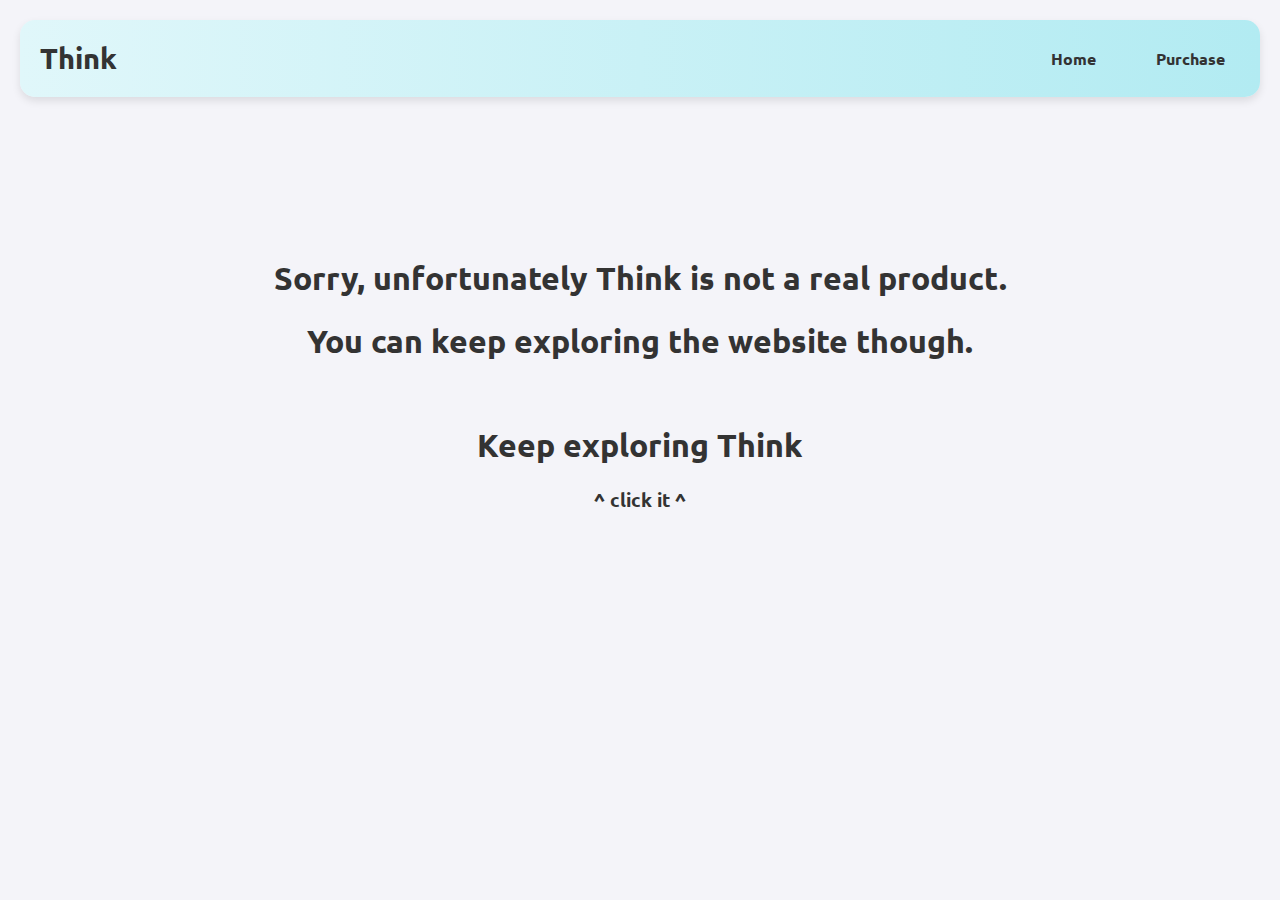
==== not-real.html @ 408a8155 "Overhauled website - almost complete!" ====
<!DOCTYPE html>
<html lang="en">
<head>
    <meta charset="UTF-8">
    <meta name="viewport" content="width=device-width, initial-scale=1.0">
    <title>Think - It's not real</title>
    <link rel="stylesheet" href="styles.css">
    <link href="https://fonts.googleapis.com/css2?family=Ubuntu:wght@400;700&display=swap" rel="stylesheet">
</head>
<body>
    <header>
        <nav>
            <a href="index.html" class="logo">Think</a>
            <ul class="nav-links">
                <li><a href="index.html">Home</a></li>
                <li><a href="#purchase">Purchase</a></li>
            </ul>
        </nav>
    </header>
    <br>
    <br>
    <br>
    <br>
    <br>
    <br>
<h1>Sorry, unfortunately Think is not a real product.</h1>
<h1>You can <a href="index.html" class="fancy-underline">keep exploring</a> the website though.</h1>
<br>
<h1><a href="index.html" class="fancy-underline">Keep exploring Think</a></h1>
<h3>^ click it ^</h3>
</body>
</html>
---- styles.css ----
body {
    font-family: 'Helvetica Neue', Arial, sans-serif;
    margin: 0;
    padding: 0;
    background-color: #f4f4f9;
    color: #333;
    text-align: center;
    font-family: 'Ubuntu';
}

header {
    background: linear-gradient(to right, #e0f7fa, #b2ebf2);
    color: #333;
    padding: 20px 0;
    text-align: center;
    box-shadow: 0 4px 8px rgba(0, 0, 0, 0.1);
    border-radius: 15px;
    margin: 20px;
}

nav {
    display: flex;
    justify-content: space-between;
    align-items: center;
    padding: 0 20px;
}

.logo {
    font-size: 1.8em;
    font-weight: bold;
    text-decoration: none;
    color: #333;
}

.nav-links {
    list-style: none;
    display: flex;
    gap: 30px;
    margin: 0;
    padding: 0;
}

.nav-links a {
    text-decoration: none;
    color: #333;
    font-weight: bold;
    padding: 10px 15px;
    transition: background-color 0.3s ease, color 0.3s ease;
    border-radius: 5px;
}

.nav-links a:hover {
    background-color: rgba(255, 255, 255, 0.7);
    color: #2196f3;
}

.purchase-section {
    padding: 50px 20px;
    max-width: 1200px;
    margin: 20px auto;
    background: white;
    border-radius: 15px;
    box-shadow: 0 4px 8px rgba(0, 0, 0, 0.1);
    text-align: center;
}

.purchase-options {
    display: flex;
    justify-content: center;
    gap: 20px;
    flex-wrap: wrap;
}

.option {
    background: white;
    border-radius: 15px;
    box-shadow: 0 4px 15px rgba(0, 0, 0, 0.1);
    padding: 20px;
    width: 300px;
    text-align: center;
    transition: transform 0.3s ease;
}

.option:hover {
    transform: translateY(-10px);
    box-shadow: 0 8px 20px rgba(0, 0, 0, 0.2);
}

.option-header {
    border-bottom: 2px solid #e0e0e0;
    padding-bottom: 10px;
    margin-bottom: 15px;
}

.option-header h3 {
    margin-bottom: 5px;
    color: #2196f3;
}

.option-header .price {
    font-size: 1.2em;
    color: #ff9800;
    font-weight: bold;
}

.option-features {
    list-style-type: none;
    padding: 0;
    text-align: left;
}

.option-features li {
    margin-bottom: 10px;
    font-size: 0.9em;
}

.option-features li::before {
    content: '•';
    color: #2196f3;
    font-weight: bold;
    display: inline-block;
    width: 1em;
}

.cta-button {
    display: inline-block;
    padding: 10px 20px;
    background-color: #ff9800;
    color: white;
    text-decoration: none;
    border-radius: 5px;
    font-weight: bold;
    transition: background-color 0.3s ease;
    margin-top: 20px;
}

.cta-button:hover {
    background-color: #e68600;
}

footer {
    background-color: #b2ebf2;
    color: black;
    text-align: center;
    padding: 20px 0;
    border-radius: 15px;
    box-shadow: 0 4px 8px rgba(0, 0, 0, 0.1);
    margin: 20px;
}

@media (max-width: 768px) {
    .purchase-options {
        flex-direction: column;
        align-items: center;
    }
}

.section {
    display: flex;
    align-items: flex-start;
    padding: 50px 20px;
    max-width: 1200px;
    margin: 20px auto;
    flex-wrap: wrap;
    background: white;
    border-radius: 15px;
    box-shadow: 0 4px 8px rgba(0, 0, 0, 0.1);
}

.section .content {
    flex: 1 1 50%;
    padding: 20px;
    text-align: left;
}

.section .image {
    flex: 1 1 50%;
    display: flex;
    justify-content: center;
    align-items: center;
    padding: 20px;
}

.section .image img {
    max-width: 100%;
    height: auto;
    border-radius: 15px;
    box-shadow: 0 4px 8px rgba(0, 0, 0, 0.1);
}

.section:nth-child(even) .content {
    order: 2;
}

.section:nth-child(even) .image {
    order: 1;
}

h2 {
    color: #2196f3;
    margin-bottom: 1em;
}

p {
    line-height: 1.6;
    margin-bottom: 1em;
}

.highlight {
    color: #2196f3;
    font-weight: bold;
}

.fancy-underline {
    position: relative;
    display: inline-block;
    text-decoration: none;
    color: #333;
}

.fancy-underline::after {
    content: '';
    position: absolute;
    bottom: 0;
    left: 0;
    width: 0;
    height: 3px;
    background: linear-gradient(to right, #1E90FF, #8A2BE2);
    transition: width 0.4s ease;
}

.fancy-underline:hover::after {
    width: 100%;
}

.option-features li {
    display: flex;
    align-items: center;
    margin-bottom: 10px;
    font-size: 0.9em;
}

.option-features li i {
    margin-right: 10px;
    font-size: 1.2em;
    color: #2196f3;
}
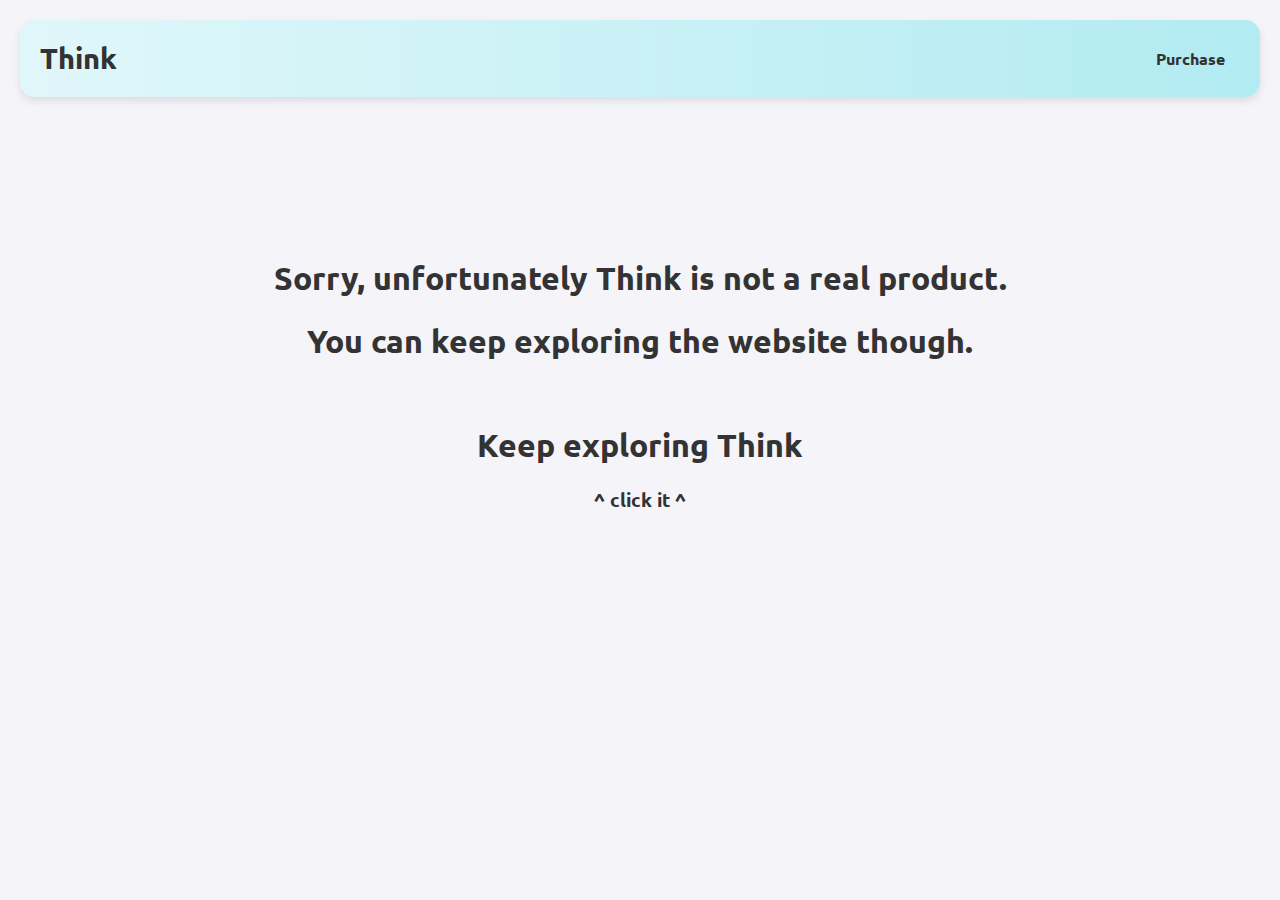
==== commit a05657fb: "Removed unnecessary stuff" ====
--- a/not-real.html
+++ b/not-real.html
@@ -12,7 +12,6 @@
         <nav>
             <a href="index.html" class="logo">Think</a>
             <ul class="nav-links">
-                <li><a href="index.html">Home</a></li>
                 <li><a href="#purchase">Purchase</a></li>
             </ul>
         </nav>
--- a/styles.css
+++ b/styles.css
@@ -165,6 +165,9 @@
     background: white;
     border-radius: 15px;
     box-shadow: 0 4px 8px rgba(0, 0, 0, 0.1);
+    flex-direction: column;
+    align-items: center;
+    text-align: center;
 }
 
 .section .content {
